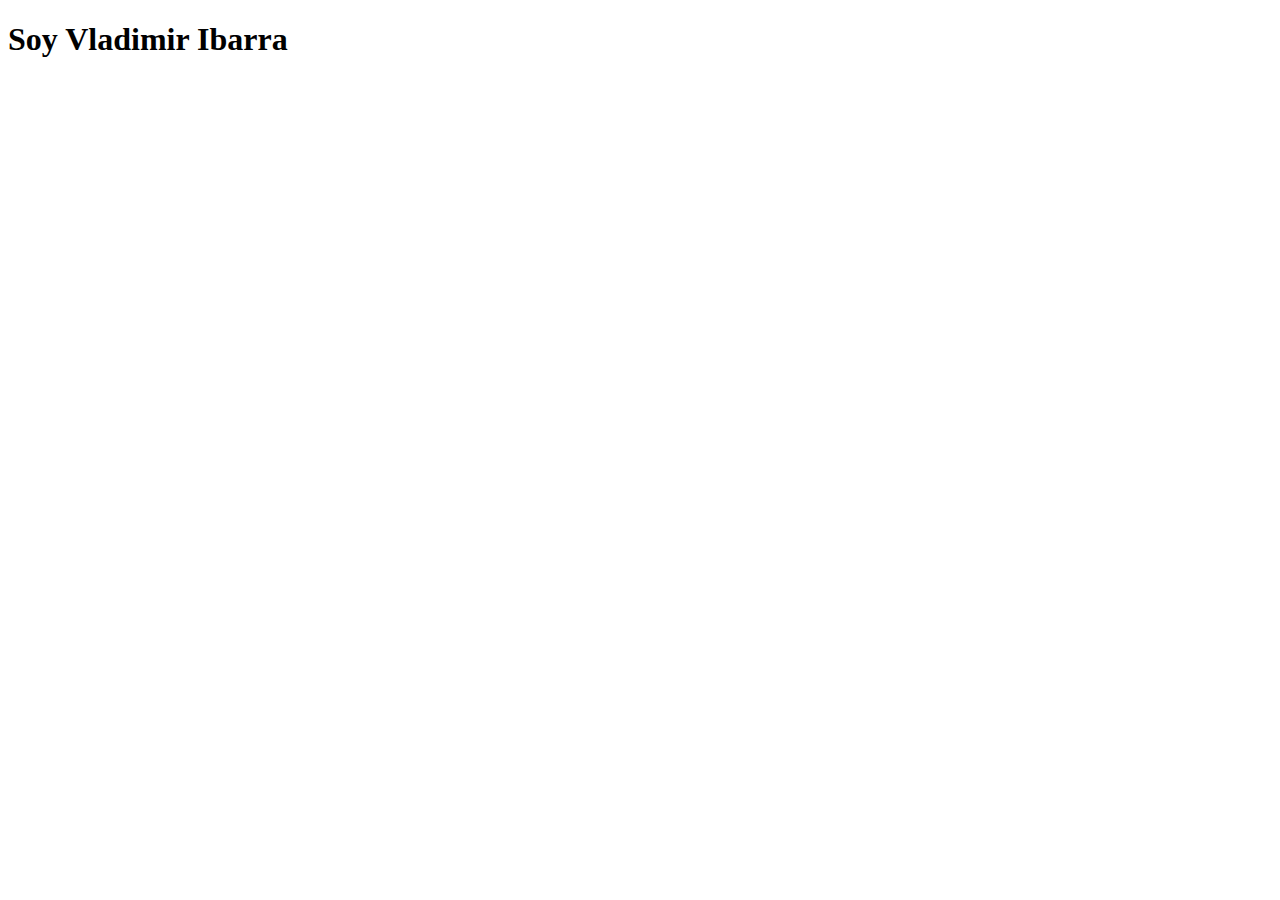
==== index.html @ 5c616d86 "Se crea el archivo index.html que es la página inicial del sitio web" ====
<!DOCTYPE html>
<html lang="en">
<head>
    <meta charset="UTF-8">
    <meta name="viewport" content="width=device-width, initial-scale=1.0">
    <title>Mi primer sitio de práctica</title>
</head>
<body>
    <h1>Soy Vladimir Ibarra</h1>    
</body>
</html>
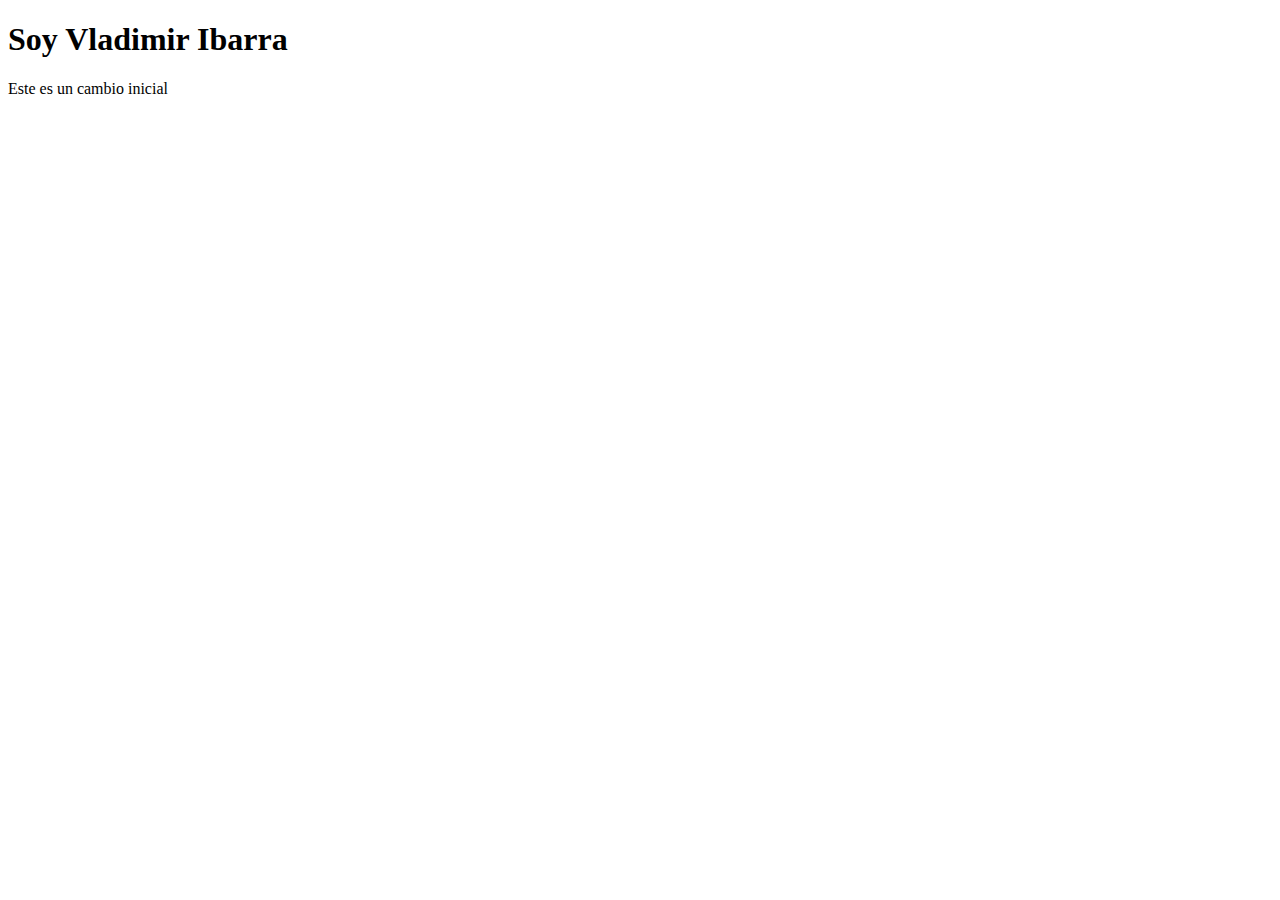
==== commit e78e8b1a: "Se agrega una referencia a un archivo de stilo" ====
--- a/index.html
+++ b/index.html
@@ -6,6 +6,7 @@
     <title>Mi primer sitio de práctica</title>
 </head>
 <body>
-    <h1>Soy Vladimir Ibarra</h1>    
+    <h1>Soy Vladimir Ibarra</h1>
+    <p>Este es un cambio inicial</p>    
 </body>
 </html>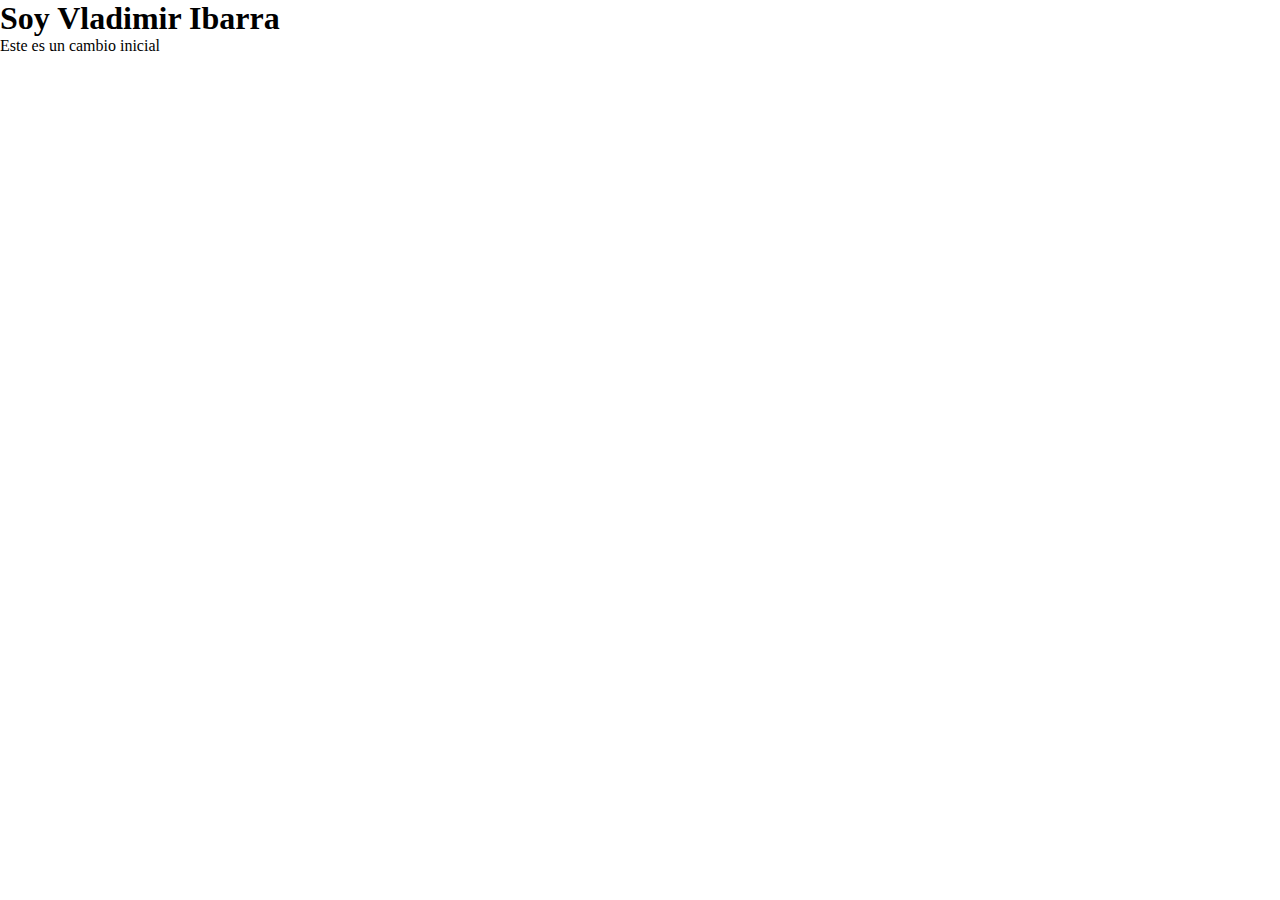
==== commit ac021db8: "Se apunta a un archivo de stilos en index.html y se agraga styles.css" ====
--- a/index.html
+++ b/index.html
@@ -4,6 +4,7 @@
     <meta charset="UTF-8">
     <meta name="viewport" content="width=device-width, initial-scale=1.0">
     <title>Mi primer sitio de práctica</title>
+    <link rel="stylesheet" href="./styless.css">
 </head>
 <body>
     <h1>Soy Vladimir Ibarra</h1>
--- a/styless.css
+++ b/styless.css
@@ -0,0 +1,4 @@
+* {
+    margin: 0;
+    padding: 0;
+}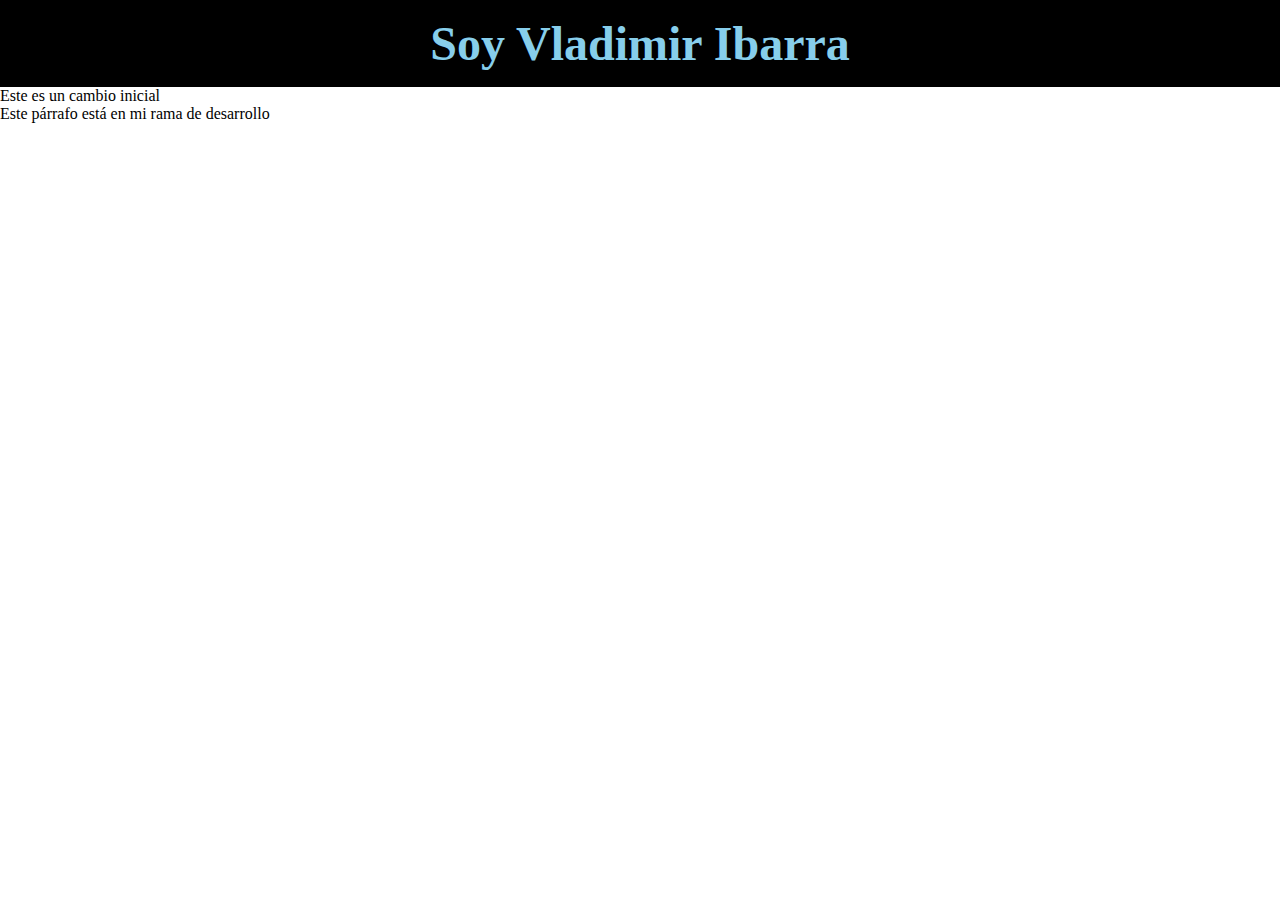
==== commit e8b18a3a: "Agrego párrafo a index.html, estilo a h1 en styles.css, y creo el fichero README.md" ====
--- a/index.html
+++ b/index.html
@@ -8,6 +8,7 @@
 </head>
 <body>
     <h1>Soy Vladimir Ibarra</h1>
-    <p>Este es un cambio inicial</p>    
+    <p>Este es un cambio inicial</p>   
+    <p>Este párrafo está en mi rama de desarrollo</p> 
 </body>
 </html>--- a/styless.css
+++ b/styless.css
@@ -1,4 +1,13 @@
 * {
     margin: 0;
     padding: 0;
-}+}
+
+h1 {
+    text-align: center;
+    font-size: 3rem;
+    color: skyblue;
+    padding: 1rem;
+    background-color: #000;
+}
+
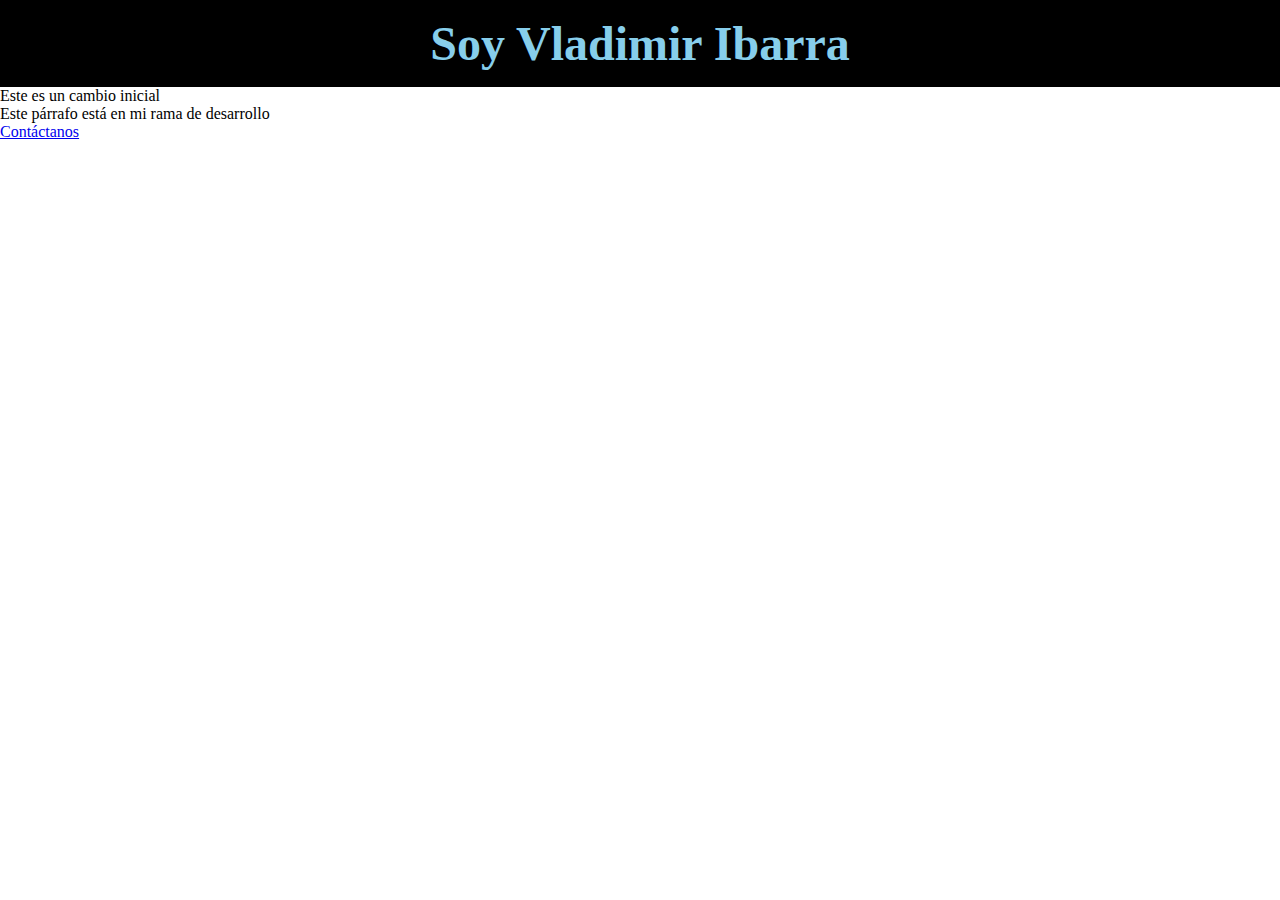
==== commit ef97763a: "Agrego la página de contactos y el enlace en index.html" ====
--- a/index.html
+++ b/index.html
@@ -10,5 +10,6 @@
     <h1>Soy Vladimir Ibarra</h1>
     <p>Este es un cambio inicial</p>   
     <p>Este párrafo está en mi rama de desarrollo</p> 
+    <a href="./contactos.html">Contáctanos</a>
 </body>
 </html>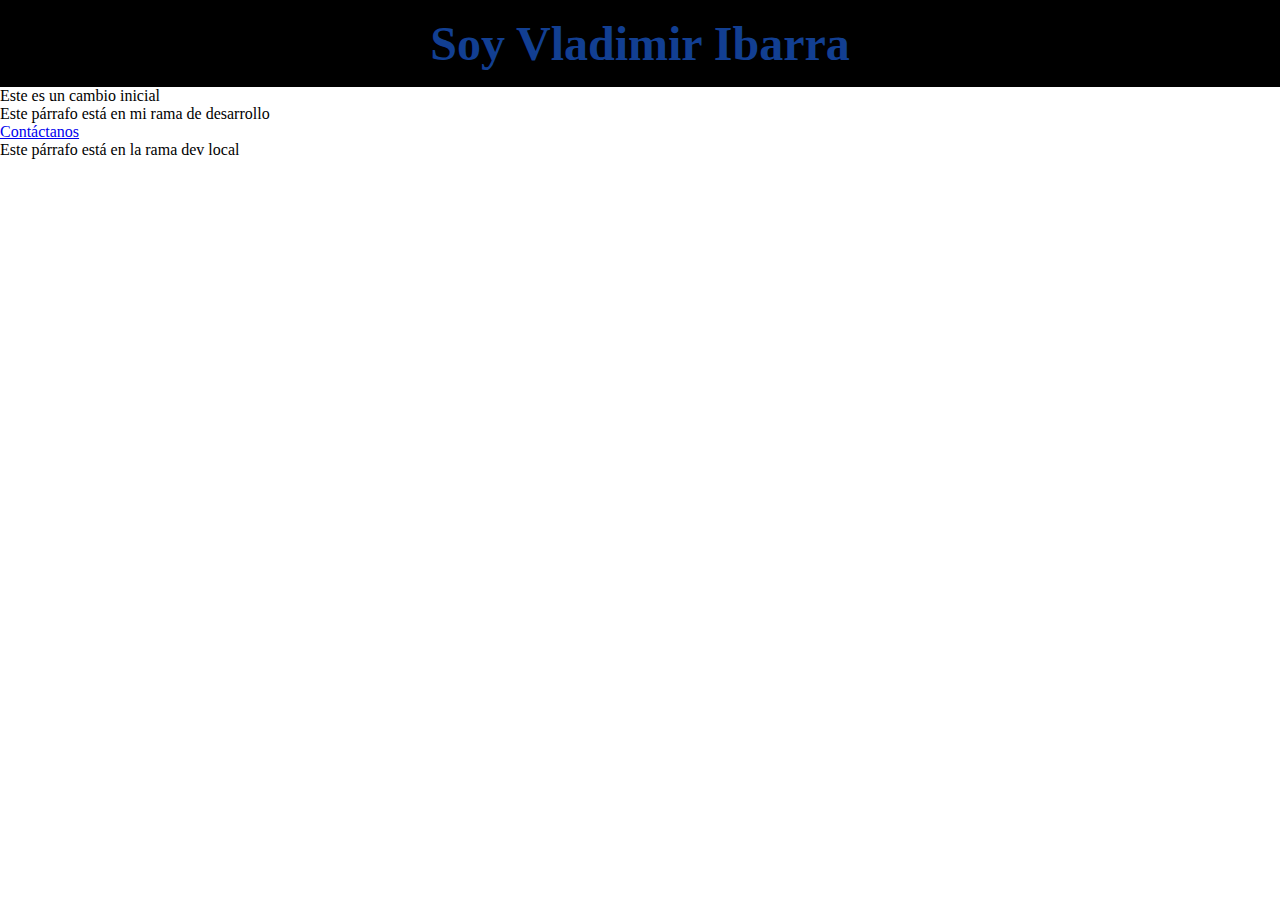
==== commit 5c1b8892: "Agrego una división a index.html en local" ====
--- a/index.html
+++ b/index.html
@@ -11,5 +11,9 @@
     <p>Este es un cambio inicial</p>   
     <p>Este párrafo está en mi rama de desarrollo</p> 
     <a href="./contactos.html">Contáctanos</a>
+
+    <div>
+        <p>Este párrafo está en la rama dev local</p>
+    </div>
 </body>
 </html>--- a/styless.css
+++ b/styless.css
@@ -6,7 +6,7 @@
 h1 {
     text-align: center;
     font-size: 3rem;
-    color: skyblue;
+    color: rgb(18, 63, 146);
     padding: 1rem;
     background-color: #000;
 }
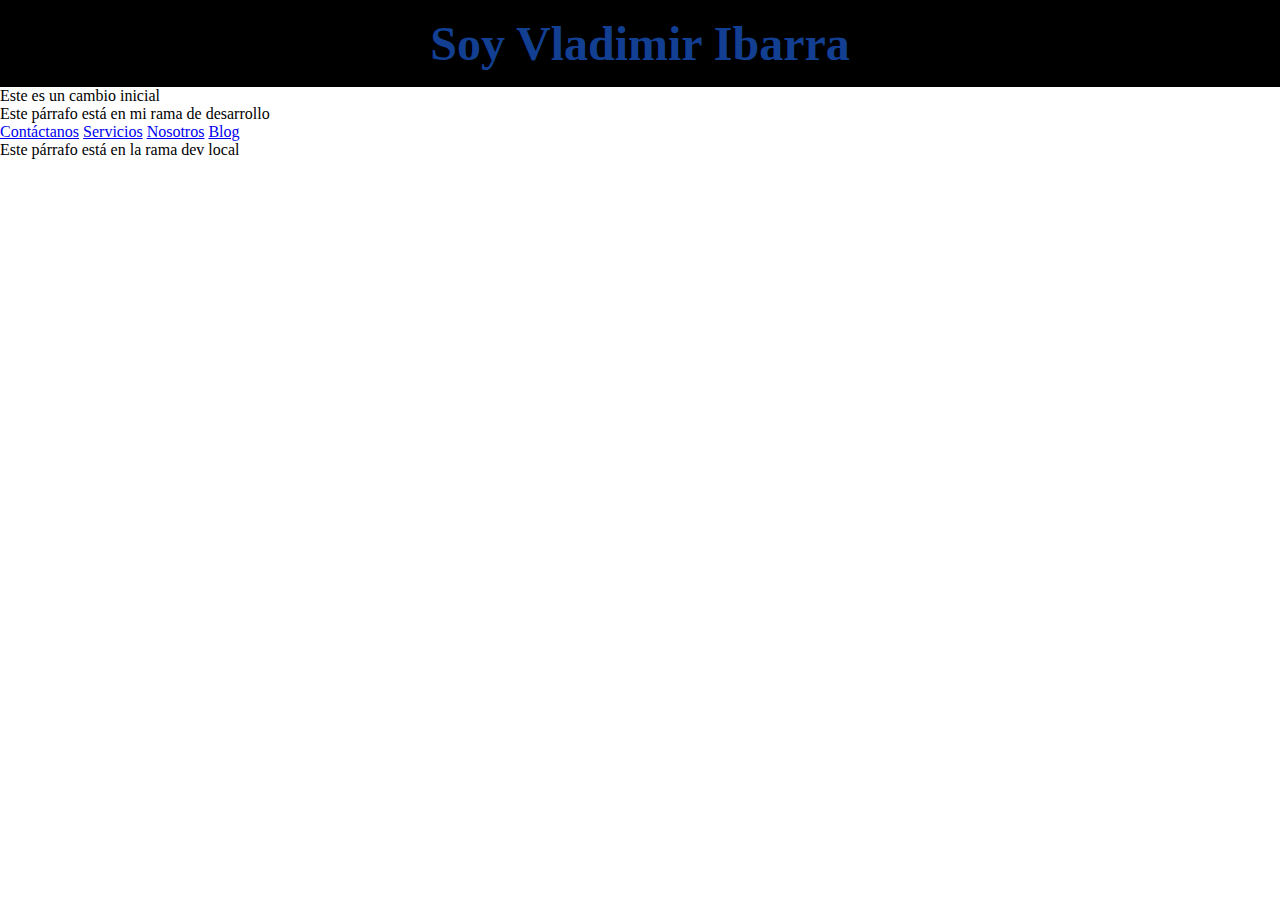
==== commit 3276443c: "Se agregan tres páginas y la referncia en index.html" ====
--- a/index.html
+++ b/index.html
@@ -11,7 +11,9 @@
     <p>Este es un cambio inicial</p>   
     <p>Este párrafo está en mi rama de desarrollo</p> 
     <a href="./contactos.html">Contáctanos</a>
-
+    <a href="./servicios.html">Servicios</a>
+    <a href="./nosotros.html">Nosotros</a>
+    <a href="./blog.html">Blog</a>
     <div>
         <p>Este párrafo está en la rama dev local</p>
     </div>
